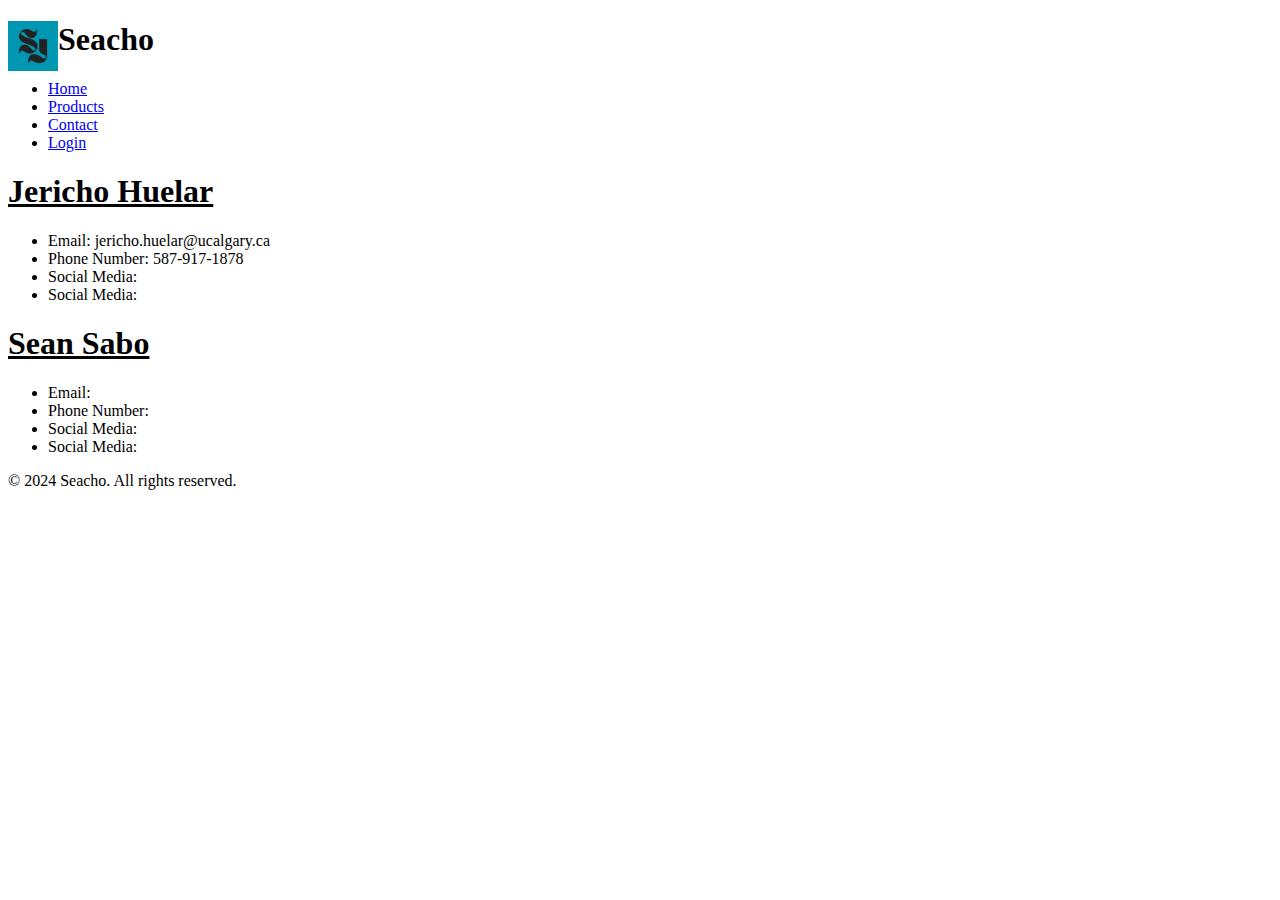
==== contact.html @ 93a68aef "added customer review + changed company name" ====
<!DOCTYPE html>
<html lang="en">
<head>
    <meta charset="UTF-8">
    <meta name="viewport" content="width=device-width, initial-scale=1.0">
    <title>Contact Information</title>
</head>
<body>
    <header>
        <img src="logo2.png" alt="Company Logo" style="float:left;" width="50" height="50">
        <h1>
            Seacho
        </h1>
    </header>
    <div>
        <nav>
            <ul>
                <li><a href="index.html">Home</a></li>
                <li><a href="products.html">Products</a></li>
                <li><a href="contact.html">Contact</a></li>
                <li><a href="login.html">Login</a></li>
            </ul>
        </nav>
    </div>
    <main>
        <h1> <u>Jericho Huelar</u></h1>
        <ul>
            <li> Email: jericho.huelar@ucalgary.ca</li>
            <li> Phone Number: 587-917-1878</li>
            <li> Social Media:</li>
            <li> Social Media:</li>
        </ul>
        <h1> <u>Sean Sabo</u> </h1>
        <ul>
            <li> Email: </li>
            <li> Phone Number: </li>
            <li> Social Media:</li>
            <li> Social Media:</li>
        </ul>


    </main>

    <footer>
        <p>&copy; 2024 Seacho. All rights reserved.</p>
    </footer>

</body>
</html>
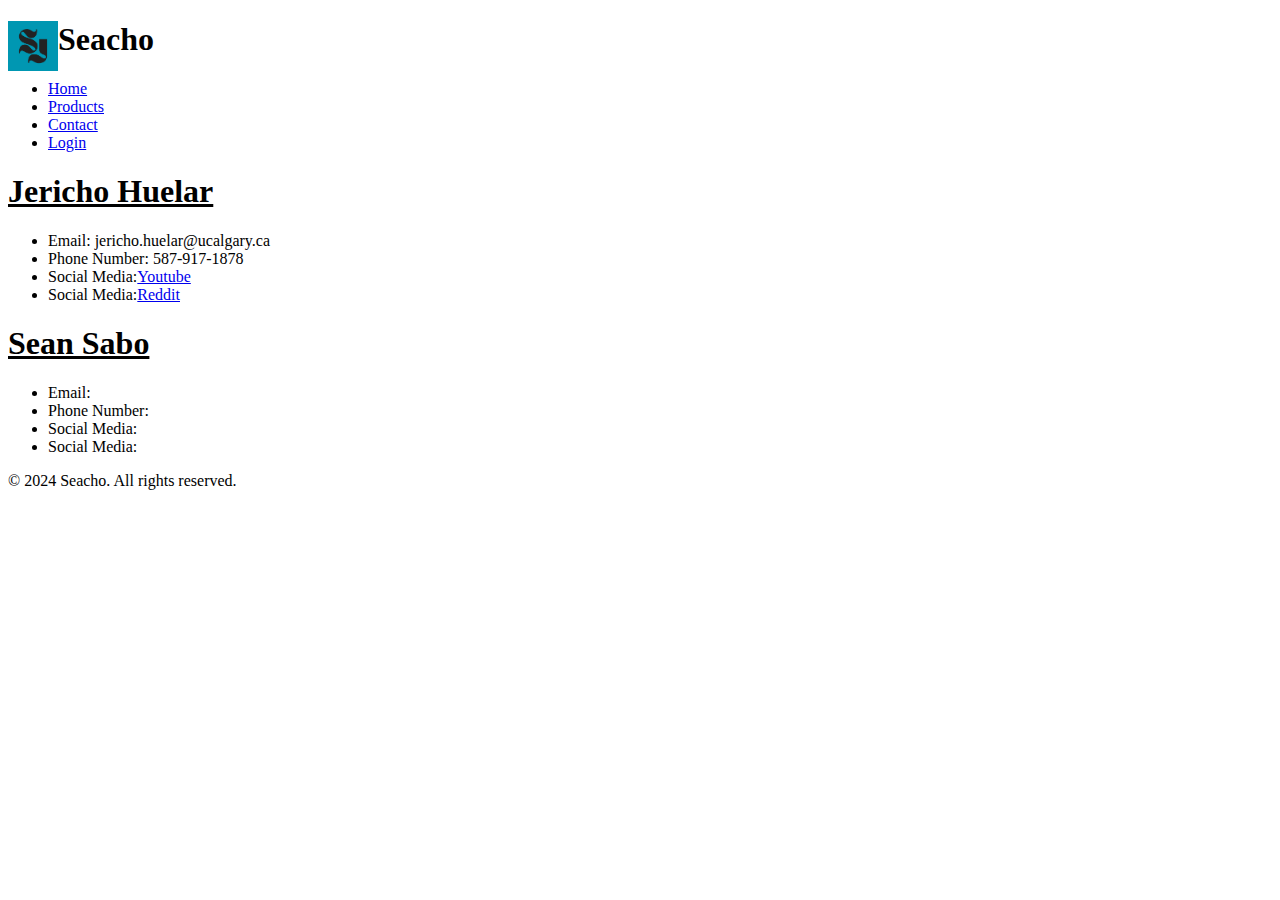
==== commit bafeecf0: "jericho - added social media" ====
--- a/contact.html
+++ b/contact.html
@@ -27,8 +27,8 @@
         <ul>
             <li> Email: jericho.huelar@ucalgary.ca</li>
             <li> Phone Number: 587-917-1878</li>
-            <li> Social Media:</li>
-            <li> Social Media:</li>
+            <li> Social Media:<a href="https://www.youtube.com/channel/UCU86Cgo-EQBtE7EIT77qgVw">Youtube</a></li>
+            <li> Social Media:<a href="https://www.reddit.com/user/Other-Ad9177">Reddit</a></li>
         </ul>
         <h1> <u>Sean Sabo</u> </h1>
         <ul>
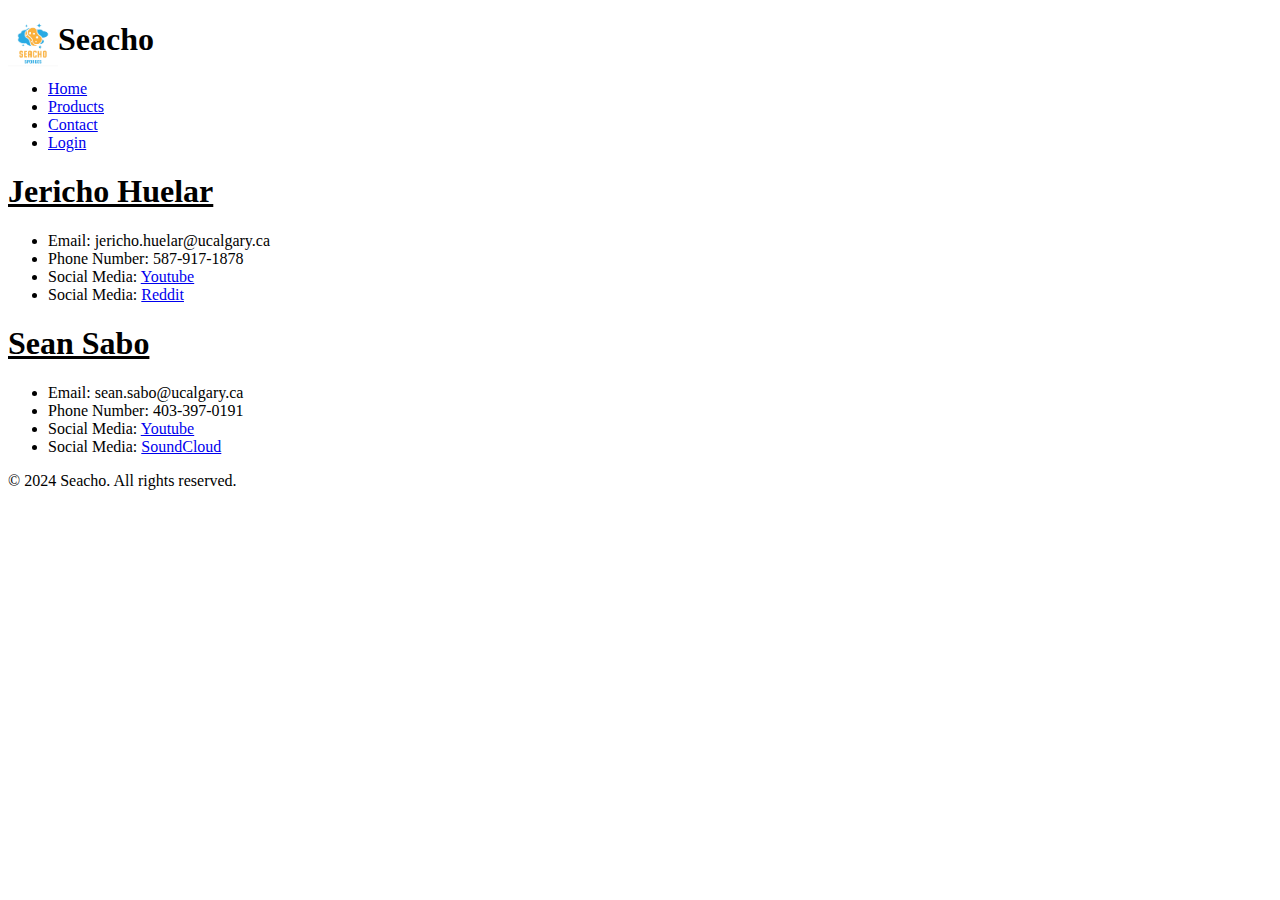
==== commit 4b1b484b: "Final logo." ====
--- a/contact.html
+++ b/contact.html
@@ -7,7 +7,7 @@
 </head>
 <body>
     <header>
-        <img src="logo2.png" alt="Company Logo" style="float:left;" width="50" height="50">
+        <img src="Seacho.png" alt="Company Logo" style="float:left;" width="50" height="50">
         <h1>
             Seacho
         </h1>
@@ -27,15 +27,15 @@
         <ul>
             <li> Email: jericho.huelar@ucalgary.ca</li>
             <li> Phone Number: 587-917-1878</li>
-            <li> Social Media:<a href="https://www.youtube.com/channel/UCU86Cgo-EQBtE7EIT77qgVw">Youtube</a></li>
-            <li> Social Media:<a href="https://www.reddit.com/user/Other-Ad9177">Reddit</a></li>
+            <li> Social Media: <a href="https://www.youtube.com/channel/UCU86Cgo-EQBtE7EIT77qgVw">Youtube</a></li>
+            <li> Social Media: <a href="https://www.reddit.com/user/Other-Ad9177">Reddit</a></li>
         </ul>
         <h1> <u>Sean Sabo</u> </h1>
         <ul>
-            <li> Email: </li>
-            <li> Phone Number: </li>
-            <li> Social Media:</li>
-            <li> Social Media:</li>
+            <li> Email: sean.sabo@ucalgary.ca</li>
+            <li> Phone Number: 403-397-0191</li>
+            <li> Social Media: <a href="https://www.youtube.com/channel/UC2KGmiuP2e9Le7hK2Qb3djQ">Youtube</a></li>
+            <li> Social Media: <a href="https://soundcloud.com/seanybobocoy">SoundCloud</a></li>
         </ul>
 
 
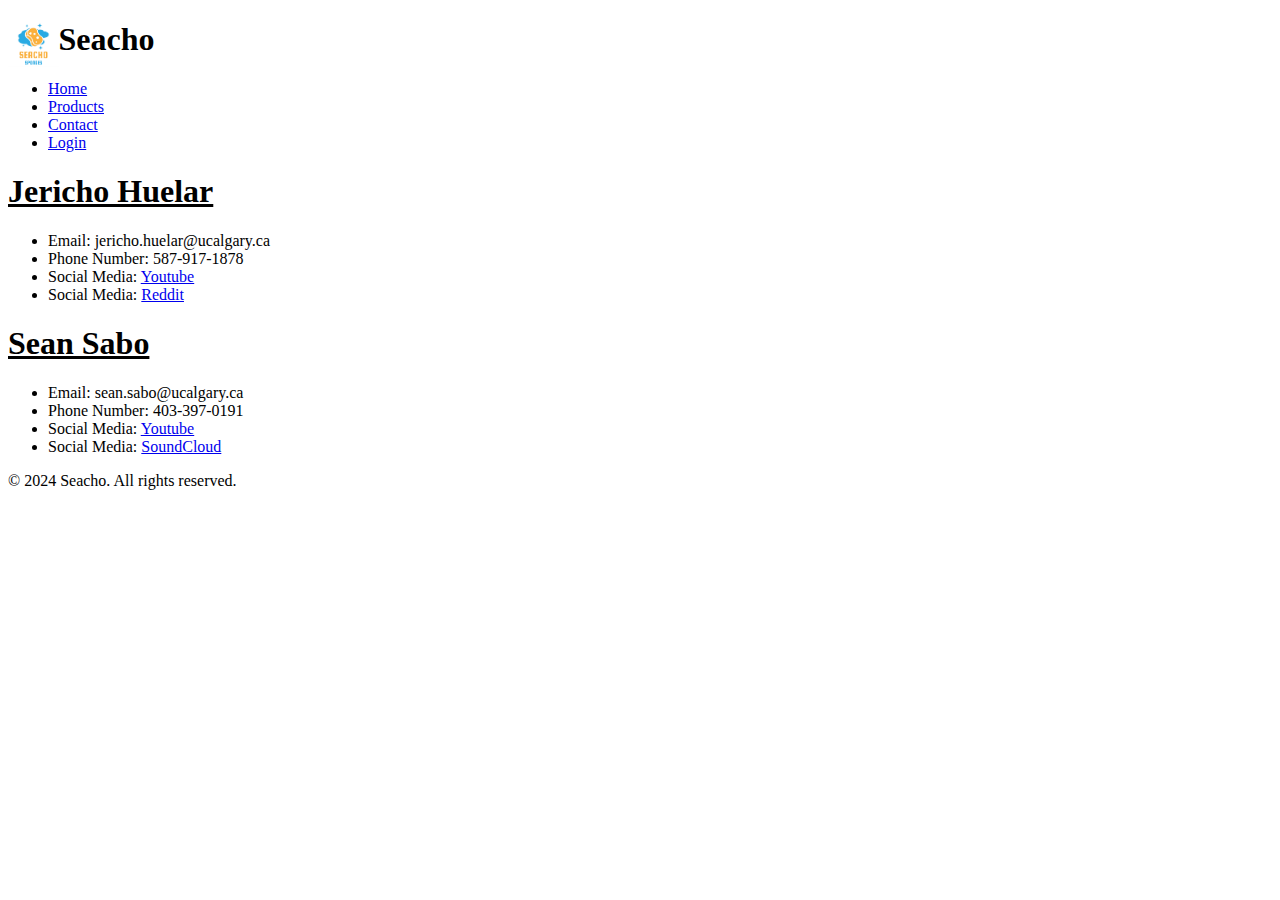
==== commit 2077bdf3: "Fixed product page and logo." ====
--- a/contact.html
+++ b/contact.html
@@ -7,7 +7,7 @@
 </head>
 <body>
     <header>
-        <img src="Seacho.png" alt="Company Logo" style="float:left;" width="50" height="50">
+        <img src="images/Seacho.png" alt="Company Logo" style="float:left;" width="4%" height="4%">
         <h1>
             Seacho
         </h1>
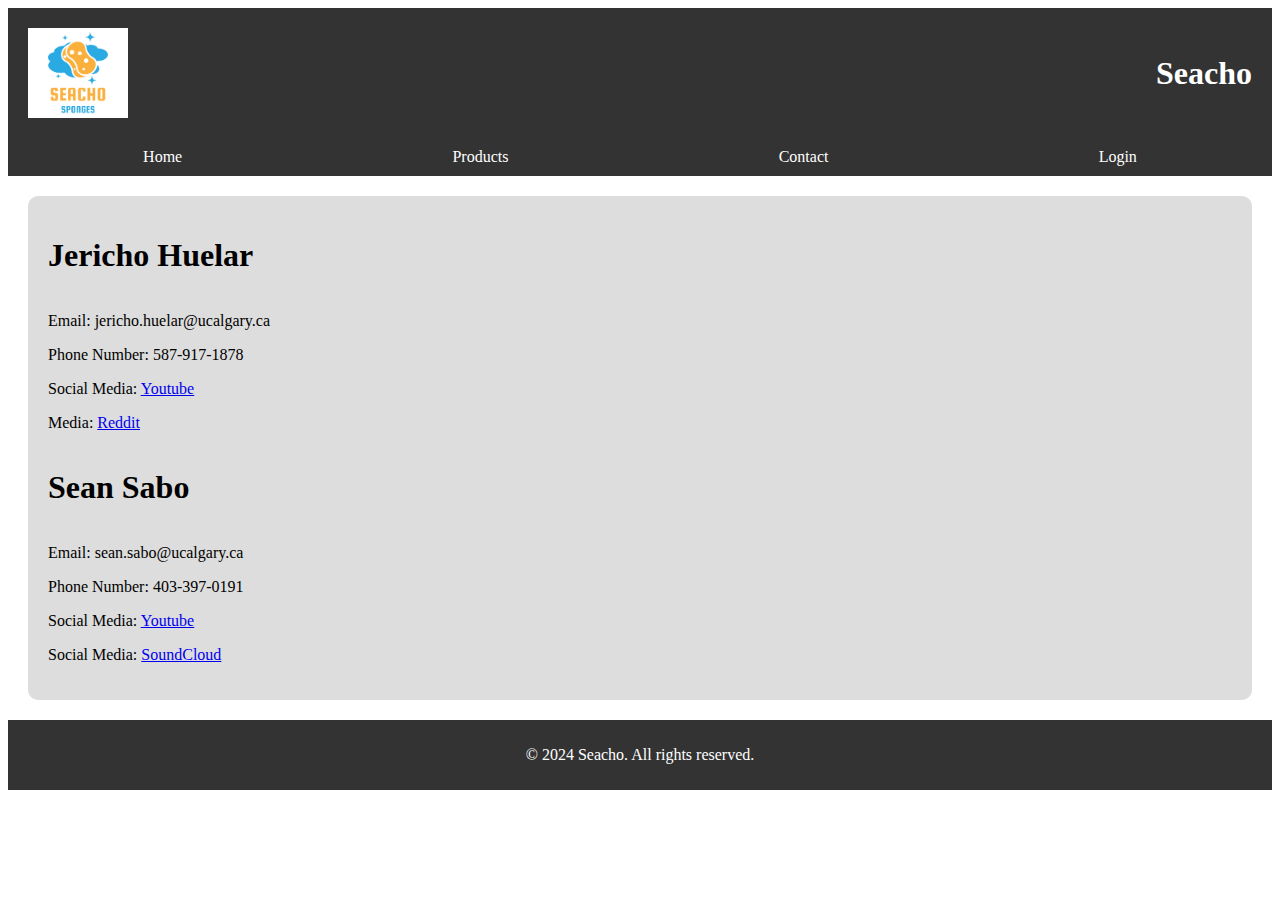
==== commit 250314c3: "contact.html added with css requirements + css for all files with the header, footer, and nav bar" ====
--- a/contact.html
+++ b/contact.html
@@ -1,47 +1,43 @@
+<!-- contact.html -->
 <!DOCTYPE html>
 <html lang="en">
 <head>
     <meta charset="UTF-8">
     <meta name="viewport" content="width=device-width, initial-scale=1.0">
     <title>Contact Information</title>
+    <link rel="stylesheet" href="styles.css">
 </head>
 <body>
-    <header>
+    <header class="index-header">
         <img src="images/Seacho.png" alt="Company Logo" style="float:left;" width="4%" height="4%">
-        <h1>
-            Seacho
-        </h1>
+        <h1>Seacho</h1>
     </header>
-    <div>
+    <div class="navigation-bar">
         <nav>
-            <ul>
-                <li><a href="index.html">Home</a></li>
-                <li><a href="products.html">Products</a></li>
-                <li><a href="contact.html">Contact</a></li>
-                <li><a href="login.html">Login</a></li>
-            </ul>
+            <a href="index.html">Home</a>
+            <a href="products.html">Products</a>
+            <a href="contact.html">Contact</a>
+            <a href="login.html">Login</a>
         </nav>
     </div>
-    <main>
-        <h1> <u>Jericho Huelar</u></h1>
-        <ul>
-            <li> Email: jericho.huelar@ucalgary.ca</li>
-            <li> Phone Number: 587-917-1878</li>
-            <li> Social Media: <a href="https://www.youtube.com/channel/UCU86Cgo-EQBtE7EIT77qgVw">Youtube</a></li>
-            <li> Social Media: <a href="https://www.reddit.com/user/Other-Ad9177">Reddit</a></li>
-        </ul>
-        <h1> <u>Sean Sabo</u> </h1>
-        <ul>
-            <li> Email: sean.sabo@ucalgary.ca</li>
-            <li> Phone Number: 403-397-0191</li>
-            <li> Social Media: <a href="https://www.youtube.com/channel/UC2KGmiuP2e9Le7hK2Qb3djQ">Youtube</a></li>
-            <li> Social Media: <a href="https://soundcloud.com/seanybobocoy">SoundCloud</a></li>
-        </ul>
-
-
+    <main class="contact-information">
+        <h1>Jericho Huelar</h1>
+        <div class="contact-method">
+            <p>Email: jericho.huelar@ucalgary.ca</p>
+            <p>Phone Number: 587-917-1878</p>
+            <p>Social Media: <a href="https://www.youtube.com/channel/UCU86Cgo-EQBtE7EIT77qgVw">Youtube</a></p>
+            <p>Media: <a href="https://www.reddit.com/user/Other-Ad9177">Reddit</a></p>
+        </div>
+        <h1>Sean Sabo</h1>
+        <div class="contact-method">
+            <p>Email: sean.sabo@ucalgary.ca</p>
+            <p>Phone Number: 403-397-0191</p>
+            <p>Social Media: <a href="https://www.youtube.com/channel/UC2KGmiuP2e9Le7hK2Qb3djQ">Youtube</a></p>
+            <p>Social Media: <a href="https://soundcloud.com/seanybobocoy">SoundCloud</a></p>
+        </div>
     </main>
 
-    <footer>
+    <footer class="index-footer">
         <p>&copy; 2024 Seacho. All rights reserved.</p>
     </footer>
 
--- a/styles.css
+++ b/styles.css
@@ -0,0 +1,89 @@
+.index-header {
+    display: flex;
+    align-items: center;
+    justify-content: space-between;
+    padding: 20px;
+    margin: 0;
+    background-color: #333;
+    color: white;
+}
+
+.index-header img {
+    width: 100px
+}
+
+.navigation-bar {
+    display: flex;
+    justify-content: space-around;
+    width: 100%;
+    background-color: #333;
+    color: white;
+    text-align: center;
+    padding: 0;
+}
+
+.navigation-bar nav {
+    display: flex;
+    justify-content: space-around;
+    width: 100%;
+}
+
+.navigation-bar a {
+    color: white;
+    padding: 10px 20px 10px 20px;
+    text-decoration: none;
+}
+
+.about-us {
+    display: flex;
+    background-color: #ddd;
+    padding: 20px;
+    margin: 20px;
+    text-align: center;
+    justify-content: center;
+    flex-direction: column;
+}
+
+.shop-now-button {
+    background-color: #4caf50;
+    padding: 10px;
+    margin: 20px;
+    border-radius: 10px;
+    color: white;
+}
+
+.customer-reviews {
+    display: flex;
+    background-color: #ddd;
+    padding: 20px;
+    margin: 20px;
+    flex-direction: column;
+}
+
+.index-footer {
+    background-color: #333;
+    padding: 10px;
+    margin: 0;
+    color: white;
+    text-align: center;
+}
+
+.contact-information {
+    display: flex;
+    flex-direction: column;
+    background-color: #ddd;
+    padding: 20px;
+    margin: 20px;
+    border-radius: 10px;
+}
+
+.contact-method {
+    background-color: #ddd;
+    padding: 0px;
+    margin: 0px;
+    border-radius: 10px;
+}
+
+.contact-method a:hover {
+    color: #007BFF;
+}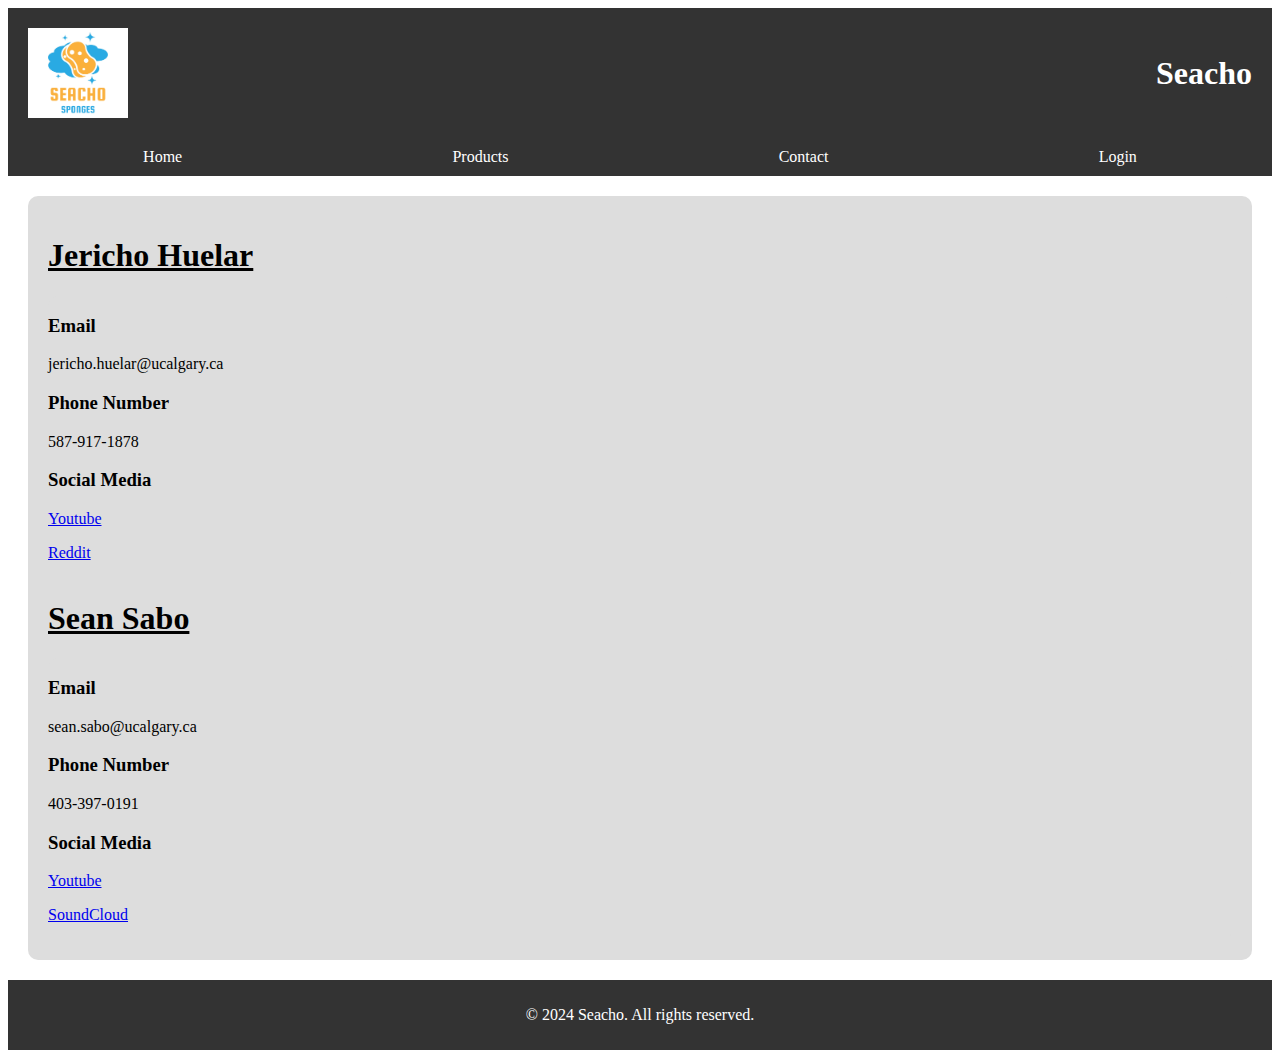
==== commit 0ad8c768: "contact page reformatted" ====
--- a/contact.html
+++ b/contact.html
@@ -21,19 +21,25 @@
         </nav>
     </div>
     <main class="contact-information">
-        <h1>Jericho Huelar</h1>
+        <h1><u>Jericho Huelar</u></h1>
         <div class="contact-method">
-            <p>Email: jericho.huelar@ucalgary.ca</p>
-            <p>Phone Number: 587-917-1878</p>
-            <p>Social Media: <a href="https://www.youtube.com/channel/UCU86Cgo-EQBtE7EIT77qgVw">Youtube</a></p>
-            <p>Media: <a href="https://www.reddit.com/user/Other-Ad9177">Reddit</a></p>
+            <h3>Email</h3>
+            <p>jericho.huelar@ucalgary.ca</p>
+            <h3>Phone Number</h3>
+            <p>587-917-1878</p>
+            <h3>Social Media</h3>
+            <p><a href="https://www.youtube.com/channel/UCU86Cgo-EQBtE7EIT77qgVw">Youtube</a></p>
+            <p><a href="https://www.reddit.com/user/Other-Ad9177">Reddit</a></p>
         </div>
-        <h1>Sean Sabo</h1>
+        <h1><u>Sean Sabo</u></h1>
         <div class="contact-method">
-            <p>Email: sean.sabo@ucalgary.ca</p>
-            <p>Phone Number: 403-397-0191</p>
-            <p>Social Media: <a href="https://www.youtube.com/channel/UC2KGmiuP2e9Le7hK2Qb3djQ">Youtube</a></p>
-            <p>Social Media: <a href="https://soundcloud.com/seanybobocoy">SoundCloud</a></p>
+            <h3>Email</h3>
+            <p>sean.sabo@ucalgary.ca</p>
+            <h3>Phone Number</h3>
+            <p>403-397-0191</p>
+            <h3>Social Media</h3>
+            <p><a href="https://www.youtube.com/channel/UC2KGmiuP2e9Le7hK2Qb3djQ">Youtube</a></p>
+            <p><a href="https://soundcloud.com/seanybobocoy">SoundCloud</a></p>
         </div>
     </main>
 
